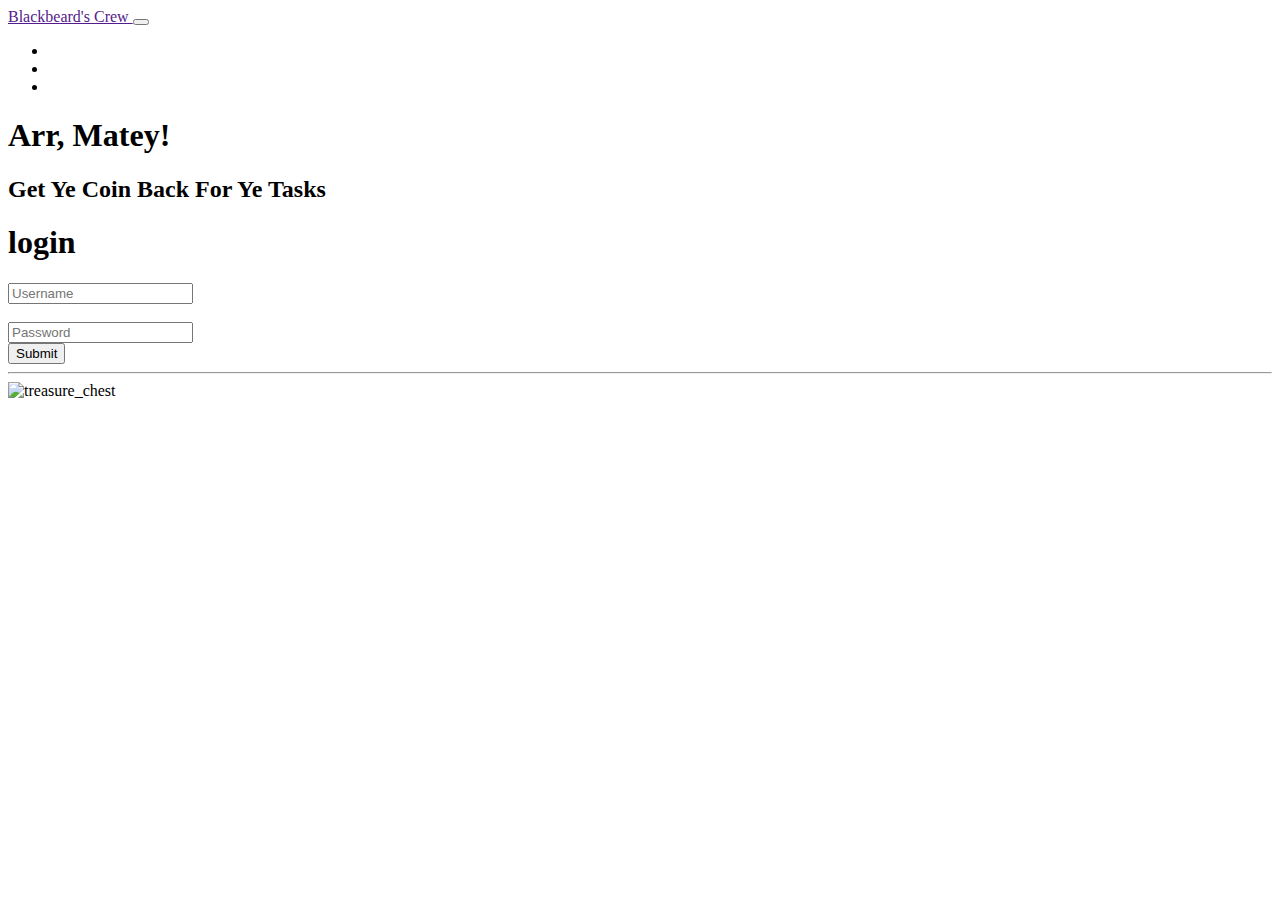
==== templates/index.html @ f5c132a2 "added some css bootstrap to index.html" ====
<!DOCTYPE html>
<html lang="en">
<head>
    <meta charset="UTF-8">
    <title>Blackbeard's Crew</title>

    <!-- Bootstrap Scripts -->
    <link href="https://cdn.jsdelivr.net/npm/bootstrap@5.2.0-beta1/dist/css/bootstrap.min.css" rel="stylesheet" integrity="sha384-0evHe/X+R7YkIZDRvuzKMRqM+OrBnVFBL6DOitfPri4tjfHxaWutUpFmBp4vmVor" crossorigin="anonymous">
    <script src="https://cdn.jsdelivr.net/npm/bootstrap@5.2.0-beta1/dist/js/bootstrap.bundle.min.js" integrity="sha384-pprn3073KE6tl6bjs2QrFaJGz5/SUsLqktiwsUTF55Jfv3qYSDhgCecCxMW52nD2" crossorigin="anonymous"></script>
    <!-- Google Fonts -->
    <link rel="preconnect" href="https://fonts.googleapis.com">
    <link rel="preconnect" href="https://fonts.gstatic.com" crossorigin>
    <link href="https://fonts.googleapis.com/css2?family=Montserrat:wght@100;400;900&family=Ubuntu&display=swap" rel="stylesheet">

    <!-- CSS Stylesheets -->
    <link rel="stylesheet" href="https://cdn.jsdelivr.net/npm/bootstrap@4.5.3/dist/css/bootstrap.min.css" integrity="sha384-TX8t27EcRE3e/ihU7zmQxVncDAy5uIKz4rEkgIXeMed4M0jlfIDPvg6uqKI2xXr2" crossorigin="anonymous">
    <link rel="stylesheet" type= "text/css" href= "{{ url_for('static',filename='styles/styles.css') }}">

</head>
<body>
    <section class="colored-section" id="title">
        <div class="container-fluid">
      
          <!-- Nav Bar -->
          <nav class="navbar navbar-expand-lg navbar-dark">
            <a class="navbar-brand" href="">Blackbeard's Crew </a>
            <button class="navbar-toggler" type="button" data-toggle="collapse" data-target="#navbarSupportedContent" aria-controls="navbarSupportedContent" aria-expanded="false" aria-label="Toggle navigation">
              <span class="navbar-toggler-icon"></span>
            </button>
            <div class="collapse navbar-collapse" id="navbarSupportedContent">
              <ul class="navbar-nav ml-auto" id="navbar-items">
                <li class="nav-item">
                  <a class="nav-link" href="#footer"></a>
                </li>
                <li class="nav-item">
                  <a class="nav-link" href="#pricing"></a>
                </li>
                <li class="nav-item">
                  <a class="nav-link" href="#cta"></a>
                </li>
              </ul>
            </div>
          </nav>
      
          <!-- Title -->
          <div class="row justify-content-evenly">
            <div class="col-lg-6">
              <h1 class="big-heading">Arr, Matey!</h1>
              <h2>Get Ye Coin Back For Ye Tasks </h2>
            </div>
            <div class="col-lg-6">
              <h1>login</h1>
              <form action="http://127.0.0.1:5000/login/input" method="post">
                  <input type="text" name="username" id="username" placeholder="Username">
                  <br>
                  <br>
                  <input type="password" name="password" id="password " placeholder="Password">
                  <br>
                  <input class="btn btn-dark btn-lg download-button" type="submit" value="Submit">
              </form>
            </div>
            <!-- <div class="col-lg-4">
              <img class="title-image" src="https://pngimg.com/uploads/treasure_chest/treasure_chest_PNG94.png" alt="treasure_chest">
            </div> -->
          </div>
          <hr>
          <div class="row">
            <div class="col-lg-6">
              <img class="title-image" src="https://pngimg.com/uploads/treasure_chest/treasure_chest_PNG94.png" alt="treasure_chest">
            </div>
          </div>
        </div>
      </section>
</body>
</html>
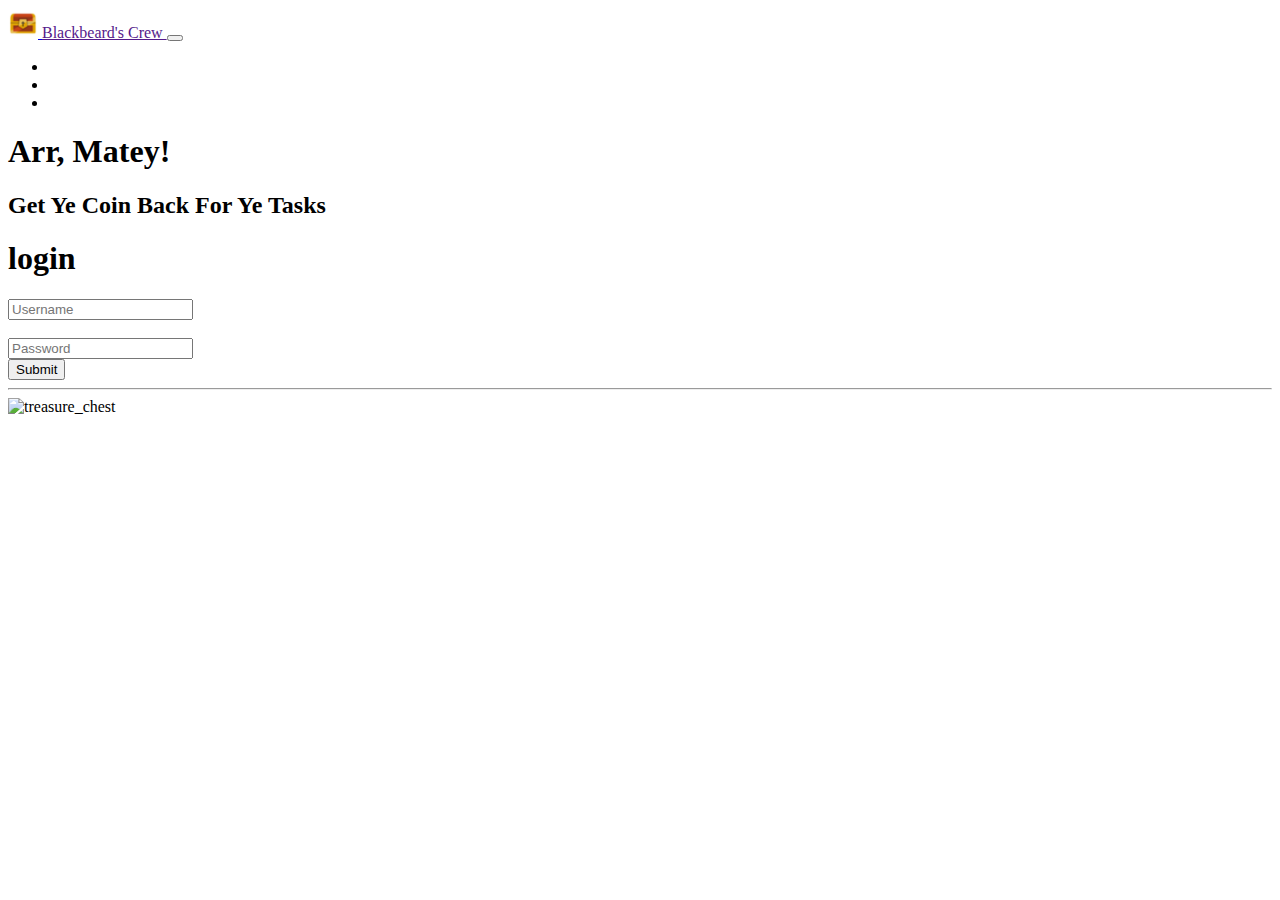
==== commit a688d03a: "added navbar to other webpages" ====
--- a/templates/index.html
+++ b/templates/index.html
@@ -3,6 +3,7 @@
 <head>
     <meta charset="UTF-8">
     <title>Blackbeard's Crew</title>
+    <link rel="icon" type="image/x-icon" href="/images/favicon.ico">
 
     <!-- Bootstrap Scripts -->
     <link href="https://cdn.jsdelivr.net/npm/bootstrap@5.2.0-beta1/dist/css/bootstrap.min.css" rel="stylesheet" integrity="sha384-0evHe/X+R7YkIZDRvuzKMRqM+OrBnVFBL6DOitfPri4tjfHxaWutUpFmBp4vmVor" crossorigin="anonymous">
@@ -23,6 +24,9 @@
       
           <!-- Nav Bar -->
           <nav class="navbar navbar-expand-lg navbar-dark">
+            <a class="navbar-brand" href="#">
+              <img src="/images/favicon1.png" width="30" height="30" alt="">
+          </a>
             <a class="navbar-brand" href="">Blackbeard's Crew </a>
             <button class="navbar-toggler" type="button" data-toggle="collapse" data-target="#navbarSupportedContent" aria-controls="navbarSupportedContent" aria-expanded="false" aria-label="Toggle navigation">
               <span class="navbar-toggler-icon"></span>
@@ -50,7 +54,7 @@
             </div>
             <div class="col-lg-6">
               <h1>login</h1>
-              <form action="http://127.0.0.1:5000/login/input" method="post">
+              <form action="/login/input" method="post">
                   <input type="text" name="username" id="username" placeholder="Username">
                   <br>
                   <br>
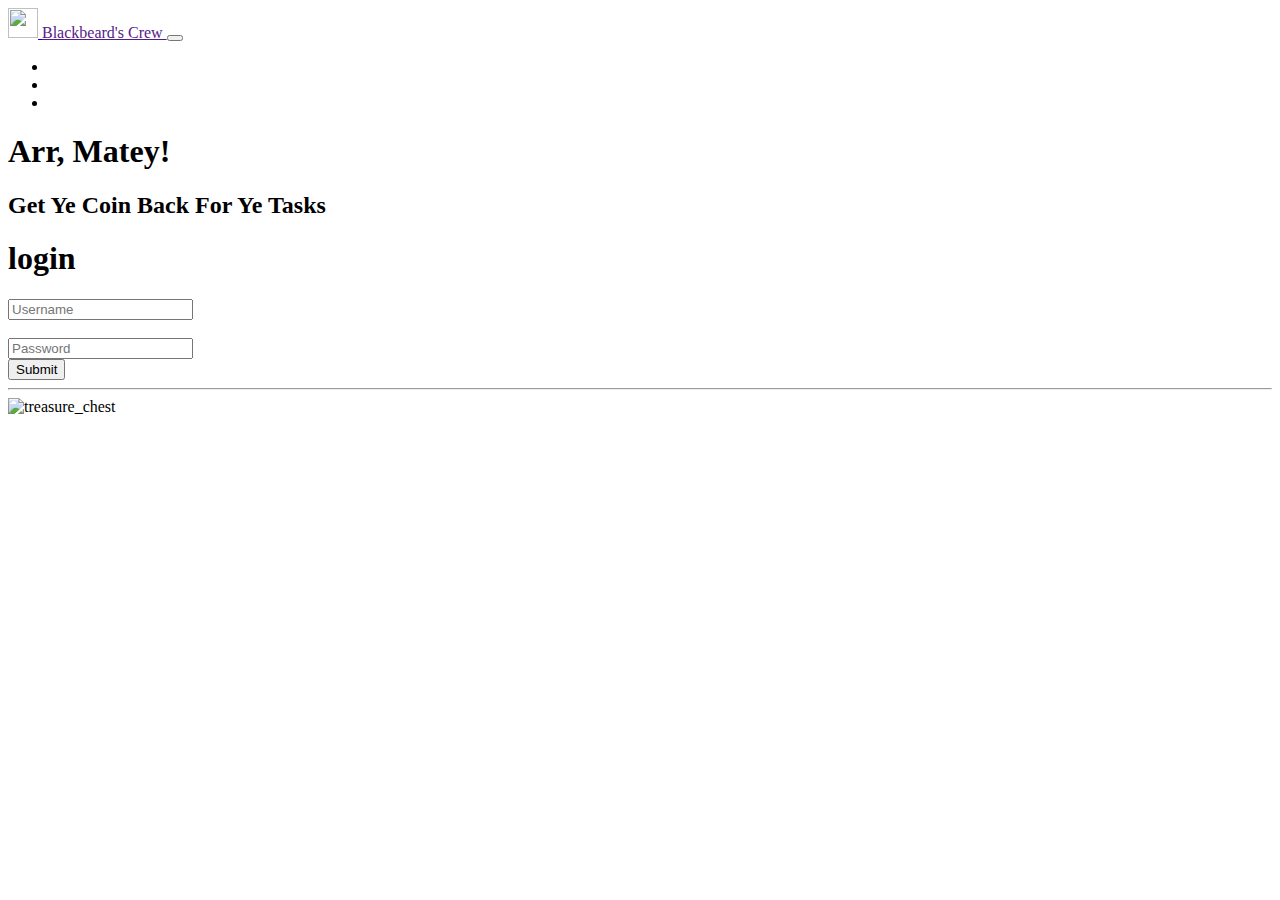
==== commit 2fce7765: "added constraints to reimbursement input fields" ====
--- a/templates/index.html
+++ b/templates/index.html
@@ -25,7 +25,7 @@
           <!-- Nav Bar -->
           <nav class="navbar navbar-expand-lg navbar-dark">
             <a class="navbar-brand" href="#">
-              <img src="/images/favicon1.png" width="30" height="30" alt="">
+              <img src="https://pngimg.com/uploads/treasure_chest/treasure_chest_PNG94.png" width="30" height="30" alt="">
           </a>
             <a class="navbar-brand" href="">Blackbeard's Crew </a>
             <button class="navbar-toggler" type="button" data-toggle="collapse" data-target="#navbarSupportedContent" aria-controls="navbarSupportedContent" aria-expanded="false" aria-label="Toggle navigation">
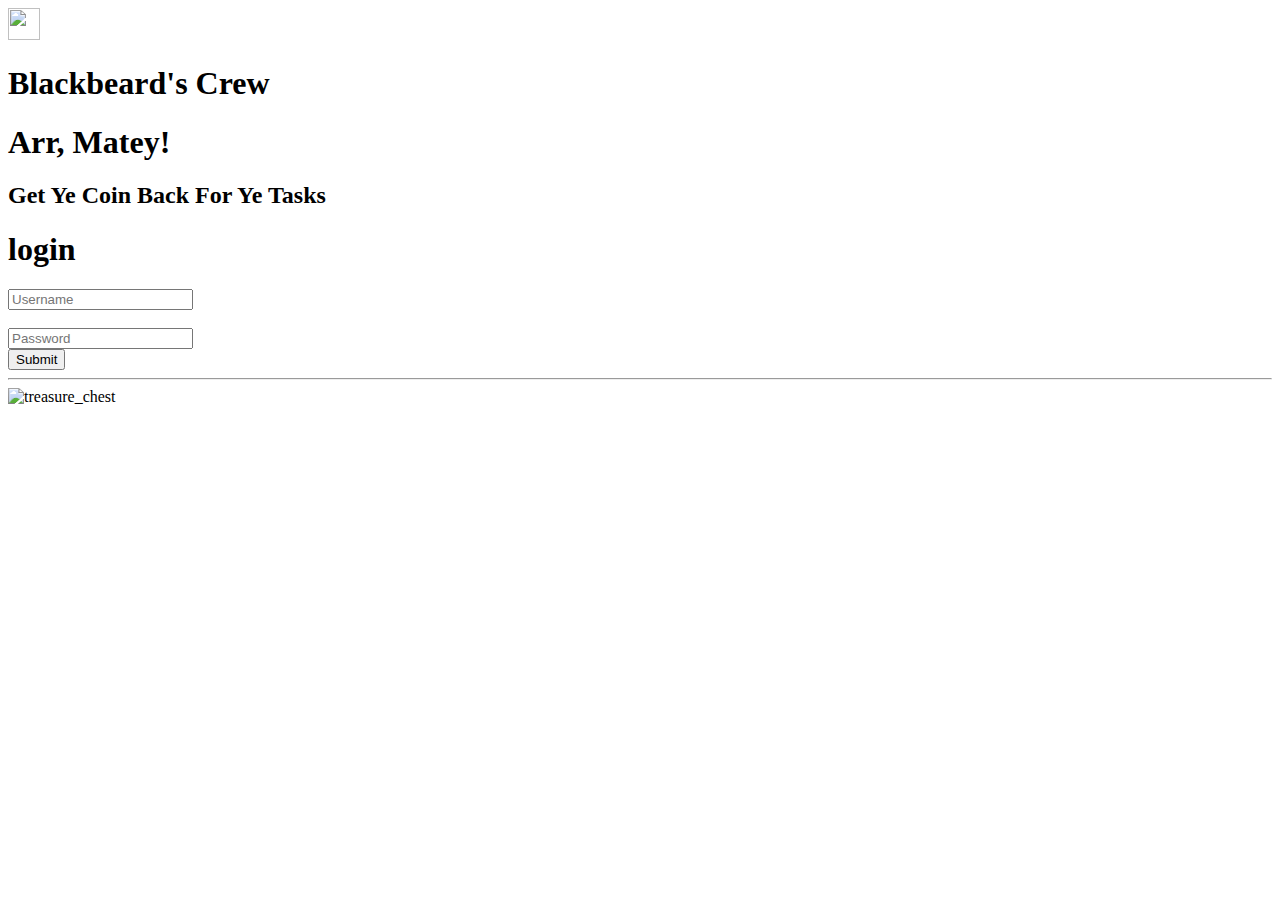
==== commit c7a21d05: "added css code across html pages for consistency" ====
--- a/templates/index.html
+++ b/templates/index.html
@@ -1,79 +1,70 @@
 <!DOCTYPE html>
 <html lang="en">
+
 <head>
-    <meta charset="UTF-8">
-    <title>Blackbeard's Crew</title>
-    <link rel="icon" type="image/x-icon" href="/images/favicon.ico">
+  <meta charset="UTF-8">
+  <title>Blackbeard's Crew</title>
+  <link rel="icon" type="image/x-icon" href="/static/images/favicon.ico">
 
-    <!-- Bootstrap Scripts -->
-    <link href="https://cdn.jsdelivr.net/npm/bootstrap@5.2.0-beta1/dist/css/bootstrap.min.css" rel="stylesheet" integrity="sha384-0evHe/X+R7YkIZDRvuzKMRqM+OrBnVFBL6DOitfPri4tjfHxaWutUpFmBp4vmVor" crossorigin="anonymous">
-    <script src="https://cdn.jsdelivr.net/npm/bootstrap@5.2.0-beta1/dist/js/bootstrap.bundle.min.js" integrity="sha384-pprn3073KE6tl6bjs2QrFaJGz5/SUsLqktiwsUTF55Jfv3qYSDhgCecCxMW52nD2" crossorigin="anonymous"></script>
-    <!-- Google Fonts -->
-    <link rel="preconnect" href="https://fonts.googleapis.com">
-    <link rel="preconnect" href="https://fonts.gstatic.com" crossorigin>
-    <link href="https://fonts.googleapis.com/css2?family=Montserrat:wght@100;400;900&family=Ubuntu&display=swap" rel="stylesheet">
+  <!-- Bootstrap Scripts -->
+  <link href="https://cdn.jsdelivr.net/npm/bootstrap@5.2.0-beta1/dist/css/bootstrap.min.css" rel="stylesheet"
+    integrity="sha384-0evHe/X+R7YkIZDRvuzKMRqM+OrBnVFBL6DOitfPri4tjfHxaWutUpFmBp4vmVor" crossorigin="anonymous">
+  <script src="https://cdn.jsdelivr.net/npm/bootstrap@5.2.0-beta1/dist/js/bootstrap.bundle.min.js"
+    integrity="sha384-pprn3073KE6tl6bjs2QrFaJGz5/SUsLqktiwsUTF55Jfv3qYSDhgCecCxMW52nD2" crossorigin="anonymous">
+  </script>
+  <!-- Google Fonts -->
+  <link rel="preconnect" href="https://fonts.googleapis.com">
+  <link rel="preconnect" href="https://fonts.gstatic.com" crossorigin>
+  <link href="https://fonts.googleapis.com/css2?family=Montserrat:wght@100;400;900&family=Ubuntu&display=swap"
+    rel="stylesheet">
 
-    <!-- CSS Stylesheets -->
-    <link rel="stylesheet" href="https://cdn.jsdelivr.net/npm/bootstrap@4.5.3/dist/css/bootstrap.min.css" integrity="sha384-TX8t27EcRE3e/ihU7zmQxVncDAy5uIKz4rEkgIXeMed4M0jlfIDPvg6uqKI2xXr2" crossorigin="anonymous">
-    <link rel="stylesheet" type= "text/css" href= "{{ url_for('static',filename='styles/styles.css') }}">
+  <!-- CSS Stylesheets -->
+  <link rel="stylesheet" href="https://cdn.jsdelivr.net/npm/bootstrap@4.5.3/dist/css/bootstrap.min.css"
+    integrity="sha384-TX8t27EcRE3e/ihU7zmQxVncDAy5uIKz4rEkgIXeMed4M0jlfIDPvg6uqKI2xXr2" crossorigin="anonymous">
+  <link rel="stylesheet" type="text/css" href="{{ url_for('static',filename='styles/styles.css') }}">
 
 </head>
+
 <body>
-    <section class="colored-section" id="title">
-        <div class="container-fluid">
-      
-          <!-- Nav Bar -->
-          <nav class="navbar navbar-expand-lg navbar-dark">
-            <a class="navbar-brand" href="#">
-              <img src="https://pngimg.com/uploads/treasure_chest/treasure_chest_PNG94.png" width="30" height="30" alt="">
-          </a>
-            <a class="navbar-brand" href="">Blackbeard's Crew </a>
-            <button class="navbar-toggler" type="button" data-toggle="collapse" data-target="#navbarSupportedContent" aria-controls="navbarSupportedContent" aria-expanded="false" aria-label="Toggle navigation">
-              <span class="navbar-toggler-icon"></span>
-            </button>
-            <div class="collapse navbar-collapse" id="navbarSupportedContent">
-              <ul class="navbar-nav ml-auto" id="navbar-items">
-                <li class="nav-item">
-                  <a class="nav-link" href="#footer"></a>
-                </li>
-                <li class="nav-item">
-                  <a class="nav-link" href="#pricing"></a>
-                </li>
-                <li class="nav-item">
-                  <a class="nav-link" href="#cta"></a>
-                </li>
-              </ul>
-            </div>
-          </nav>
-      
-          <!-- Title -->
-          <div class="row justify-content-evenly">
-            <div class="col-lg-6">
-              <h1 class="big-heading">Arr, Matey!</h1>
-              <h2>Get Ye Coin Back For Ye Tasks </h2>
-            </div>
-            <div class="col-lg-6">
-              <h1>login</h1>
-              <form action="/login/input" method="post">
-                  <input type="text" name="username" id="username" placeholder="Username">
-                  <br>
-                  <br>
-                  <input type="password" name="password" id="password " placeholder="Password">
-                  <br>
-                  <input class="btn btn-dark btn-lg download-button" type="submit" value="Submit">
-              </form>
-            </div>
-            <!-- <div class="col-lg-4">
+  <section class="colored-section" id="title">
+    <div class="container-fluid">
+
+      <!-- Nav Bar -->
+      <nav class="navbar navbar-expand-lg navbar-dark">
+        <img src="/static/images/favicon.ico" width="32" height="32" alt="">
+        <h1 class="navbar-brand" href="">Blackbeard's Crew </h1>
+      </nav>
+
+      <!-- Title -->
+      <div class="row justify-content-evenly">
+        <div class="col-lg-6">
+          <h1 class="big-heading">Arr, Matey!</h1>
+          <h2>Get Ye Coin Back For Ye Tasks </h2>
+        </div>
+        <div class="col-lg-6">
+          <h1>login</h1>
+          <form action="/login/input" method="post">
+            <input type="text" name="username" id="username" placeholder="Username">
+            <br>
+            <br>
+            <input type="password" name="password" id="password " placeholder="Password">
+            <br>
+            <input class="btn btn-dark btn-lg download-button" type="submit" value="Submit">
+          </form>
+        </div>
+        <!-- <div class="col-lg-4">
               <img class="title-image" src="https://pngimg.com/uploads/treasure_chest/treasure_chest_PNG94.png" alt="treasure_chest">
             </div> -->
-          </div>
-          <hr>
-          <div class="row">
-            <div class="col-lg-6">
-              <img class="title-image" src="https://pngimg.com/uploads/treasure_chest/treasure_chest_PNG94.png" alt="treasure_chest">
-            </div>
-          </div>
+      </div>
+      <hr>
+      <div class="row">
+        <div class="col-lg-6">
+          <img class="title-image" src="https://pngimg.com/uploads/treasure_chest/treasure_chest_PNG94.png"
+            alt="treasure_chest">
         </div>
-      </section>
+      </div>
+    </div>
+  </section>
 </body>
+
 </html>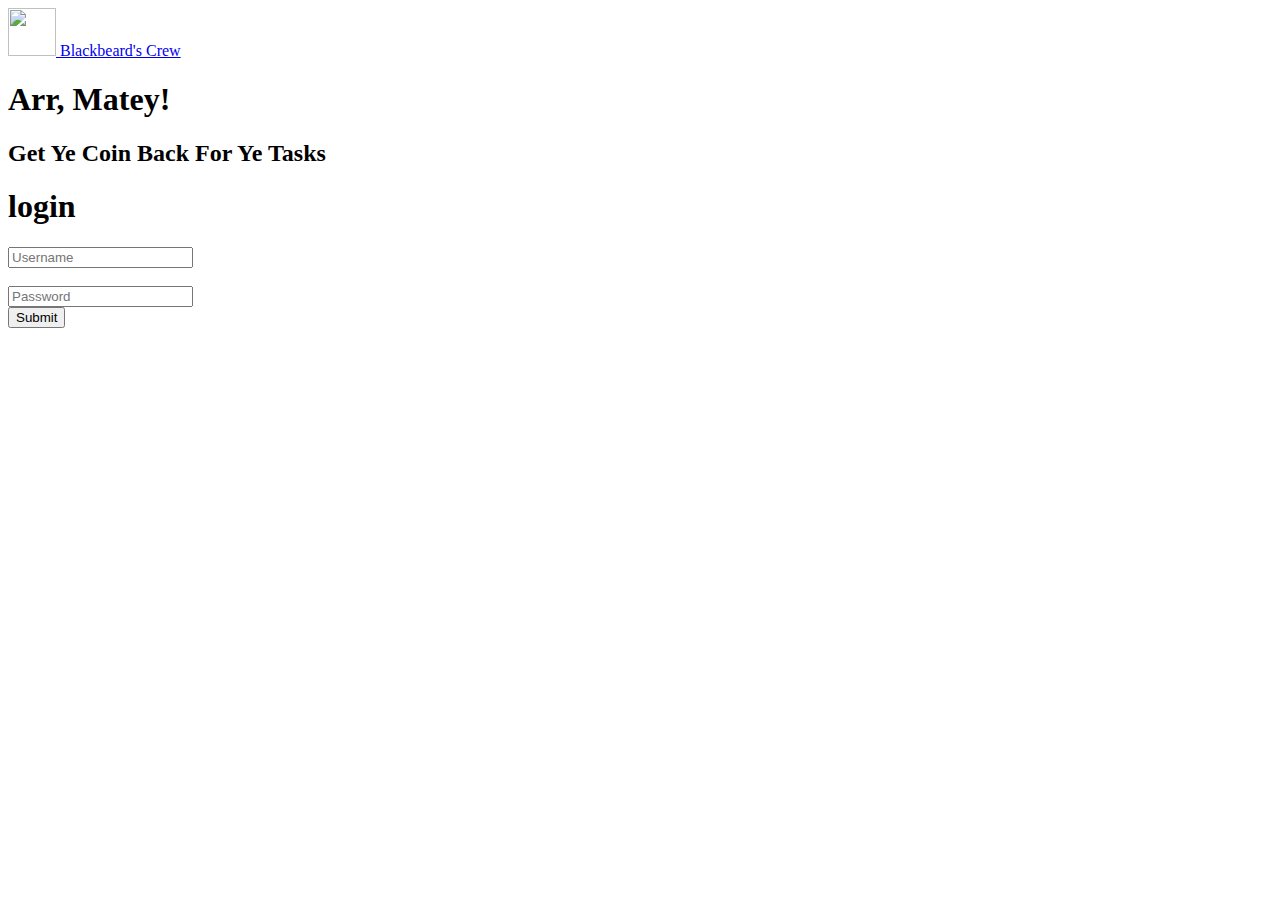
==== commit 4d26c481: "session 6/15 end 5:41pm" ====
--- a/templates/index.html
+++ b/templates/index.html
@@ -1,70 +1,64 @@
 <!DOCTYPE html>
-<html lang="en">
+<html lang="en" xmlns="http://www.w3.org/1999/html">
 
 <head>
-  <meta charset="UTF-8">
-  <title>Blackbeard's Crew</title>
-  <link rel="icon" type="image/x-icon" href="/static/images/favicon.ico">
+    <meta charset="UTF-8">
+    <title>Blackbeard's Crew</title>
+    <link rel="icon" type="image/x-icon" href="/static/images/favicon.ico">
 
-  <!-- Bootstrap Scripts -->
-  <link href="https://cdn.jsdelivr.net/npm/bootstrap@5.2.0-beta1/dist/css/bootstrap.min.css" rel="stylesheet"
-    integrity="sha384-0evHe/X+R7YkIZDRvuzKMRqM+OrBnVFBL6DOitfPri4tjfHxaWutUpFmBp4vmVor" crossorigin="anonymous">
-  <script src="https://cdn.jsdelivr.net/npm/bootstrap@5.2.0-beta1/dist/js/bootstrap.bundle.min.js"
-    integrity="sha384-pprn3073KE6tl6bjs2QrFaJGz5/SUsLqktiwsUTF55Jfv3qYSDhgCecCxMW52nD2" crossorigin="anonymous">
-  </script>
-  <!-- Google Fonts -->
-  <link rel="preconnect" href="https://fonts.googleapis.com">
-  <link rel="preconnect" href="https://fonts.gstatic.com" crossorigin>
-  <link href="https://fonts.googleapis.com/css2?family=Montserrat:wght@100;400;900&family=Ubuntu&display=swap"
-    rel="stylesheet">
+    <!-- Bootstrap Scripts -->
+    <link href="https://cdn.jsdelivr.net/npm/bootstrap@5.2.0-beta1/dist/css/bootstrap.min.css" rel="stylesheet"
+          integrity="sha384-0evHe/X+R7YkIZDRvuzKMRqM+OrBnVFBL6DOitfPri4tjfHxaWutUpFmBp4vmVor" crossorigin="anonymous">
+    <script src="https://cdn.jsdelivr.net/npm/bootstrap@5.2.0-beta1/dist/js/bootstrap.bundle.min.js"
+            integrity="sha384-pprn3073KE6tl6bjs2QrFaJGz5/SUsLqktiwsUTF55Jfv3qYSDhgCecCxMW52nD2" crossorigin="anonymous">
+    </script>
+    <!-- Google Fonts -->
+    <link rel="preconnect" href="https://fonts.googleapis.com">
+    <link rel="preconnect" href="https://fonts.gstatic.com" crossorigin>
+    <link href="https://fonts.googleapis.com/css2?family=Montserrat:wght@100;400;900&family=Ubuntu&display=swap"
+          rel="stylesheet">
 
-  <!-- CSS Stylesheets -->
-  <link rel="stylesheet" href="https://cdn.jsdelivr.net/npm/bootstrap@4.5.3/dist/css/bootstrap.min.css"
-    integrity="sha384-TX8t27EcRE3e/ihU7zmQxVncDAy5uIKz4rEkgIXeMed4M0jlfIDPvg6uqKI2xXr2" crossorigin="anonymous">
-  <link rel="stylesheet" type="text/css" href="{{ url_for('static',filename='styles/styles.css') }}">
+    <!-- CSS Stylesheets -->
+    <link rel="stylesheet" href="https://cdn.jsdelivr.net/npm/bootstrap@4.5.3/dist/css/bootstrap.min.css"
+          integrity="sha384-TX8t27EcRE3e/ihU7zmQxVncDAy5uIKz4rEkgIXeMed4M0jlfIDPvg6uqKI2xXr2" crossorigin="anonymous">
+    <link rel="stylesheet" type="text/css" href="{{ url_for('static',filename='styles/styles.css') }}">
 
 </head>
 
 <body>
-  <section class="colored-section" id="title">
+    <div class="container-lg">
+
+        <!-- Nav Bar -->
+        <nav class="navbar navbar-expand-xl navbar-light">
+        <a class="navbar-brand" href="#">
+            <img src="https://www.shareicon.net/data/256x256/2016/06/30/625014_chest_256x256.png" width="48"
+                 height="48" alt="">
+            Blackbeard's Crew
+        </a>
+        </nav>
+    </div>
+<section class="colored-section" id="landing">
     <div class="container-fluid">
-
-      <!-- Nav Bar -->
-      <nav class="navbar navbar-expand-lg navbar-dark">
-        <img src="/static/images/favicon.ico" width="32" height="32" alt="">
-        <h1 class="navbar-brand" href="">Blackbeard's Crew </h1>
-      </nav>
-
-      <!-- Title -->
-      <div class="row justify-content-evenly">
-        <div class="col-lg-6">
-          <h1 class="big-heading">Arr, Matey!</h1>
-          <h2>Get Ye Coin Back For Ye Tasks </h2>
+        <!-- Title -->
+        <div class="row justify-content-evenly">
+            <div class="col-lg-6">
+                <h1 class="big-heading">Arr, Matey!</h1>
+                <h2>Get Ye Coin Back For Ye Tasks </h2>
+            </div>
+            <div class="col-lg-6">
+                <h1>login</h1>
+                <form action="/login/input" method="post">
+                    <input type="text" name="username" id="username" placeholder="Username">
+                    <br>
+                    <br>
+                    <input type="password" name="password" id="password " placeholder="Password">
+                    <br>
+                    <input class="btn btn-dark btn-lg download-button" type="submit" value="Submit">
+                </form>
+            </div>
         </div>
-        <div class="col-lg-6">
-          <h1>login</h1>
-          <form action="/login/input" method="post">
-            <input type="text" name="username" id="username" placeholder="Username">
-            <br>
-            <br>
-            <input type="password" name="password" id="password " placeholder="Password">
-            <br>
-            <input class="btn btn-dark btn-lg download-button" type="submit" value="Submit">
-          </form>
-        </div>
-        <!-- <div class="col-lg-4">
-              <img class="title-image" src="https://pngimg.com/uploads/treasure_chest/treasure_chest_PNG94.png" alt="treasure_chest">
-            </div> -->
-      </div>
-      <hr>
-      <div class="row">
-        <div class="col-lg-6">
-          <img class="title-image" src="https://pngimg.com/uploads/treasure_chest/treasure_chest_PNG94.png"
-            alt="treasure_chest">
-        </div>
-      </div>
     </div>
-  </section>
+</section>
 </body>
 
 </html>